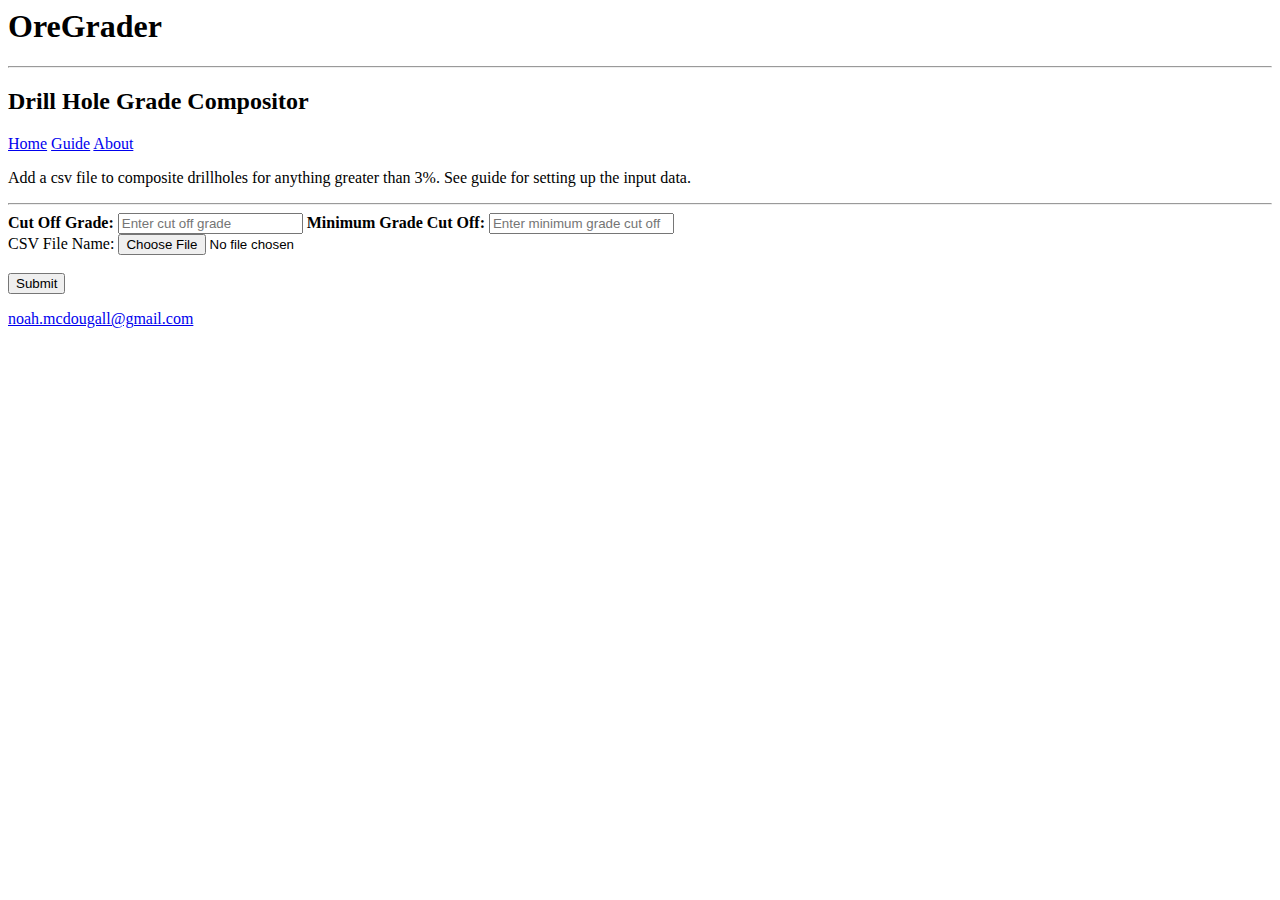
==== wsgi/static/index.html @ 941a213a "index.html" ====
<html>
<head>
	<meta charset="utf-8">
	<meta http-equiv="X-UA-Compatible" content="IE=edge,chrome=1">
	<title>OreGrader.com</title>
	<meta name="viewport" content="width=device-width">
	<link rel="stylesheet" href="/static/assets/css/main.css">
	<script src="https://ajax.googleapis.com/ajax/libs/jquery/2.1.4/jquery.min.js"></script>
	</head>
<body>
	<div class="wrapper">
		<section class="indexpage">
			<div class="header">
				<h1>OreGrader</h1>
				<hr/>
				<h2>Drill Hole Grade Compositor</h2>
				</div>
			<div class="menu">
				<p></p>
				<a href='/'>Home</a>
				<a href='/static/assets/pdf/Guide.pdf'>Guide</a>
				<a href='static/about.html'>About</a>
				<p></p>
				</div>
			<div class="body">
				<div class="col-1">
		      <p>Add a csv file to composite drillholes for anything greater than 3%.  See guide for setting up the input data.</p>
					<hr />
	        <label><b>Cut Off Grade:</b></label>
	        <input type="text" placeholder="Enter cut off grade" name="cutoffgrade" required>

	        <label><b>Minimum Grade Cut Off:</b></label>
	        <input type="text" placeholder="Enter minimum grade cut off" name="minimumgradecutoff" required>
					<form action="processdata" method="post" enctype="multipart/form-data">
		      	CSV File Name: <input type="file" name="myFile" /><br /><br />
		      	<input type="submit" />
		      </form>
				</div>
				<div class="col-1">
					<div class="corepiece"></div>
				</div>
			</div>
		</section></div>
	<div class="footer">
		<a href="mailto:noah.mcdougall@gmail.com">noah.mcdougall@gmail.com</a>
	</div>
</body></html>
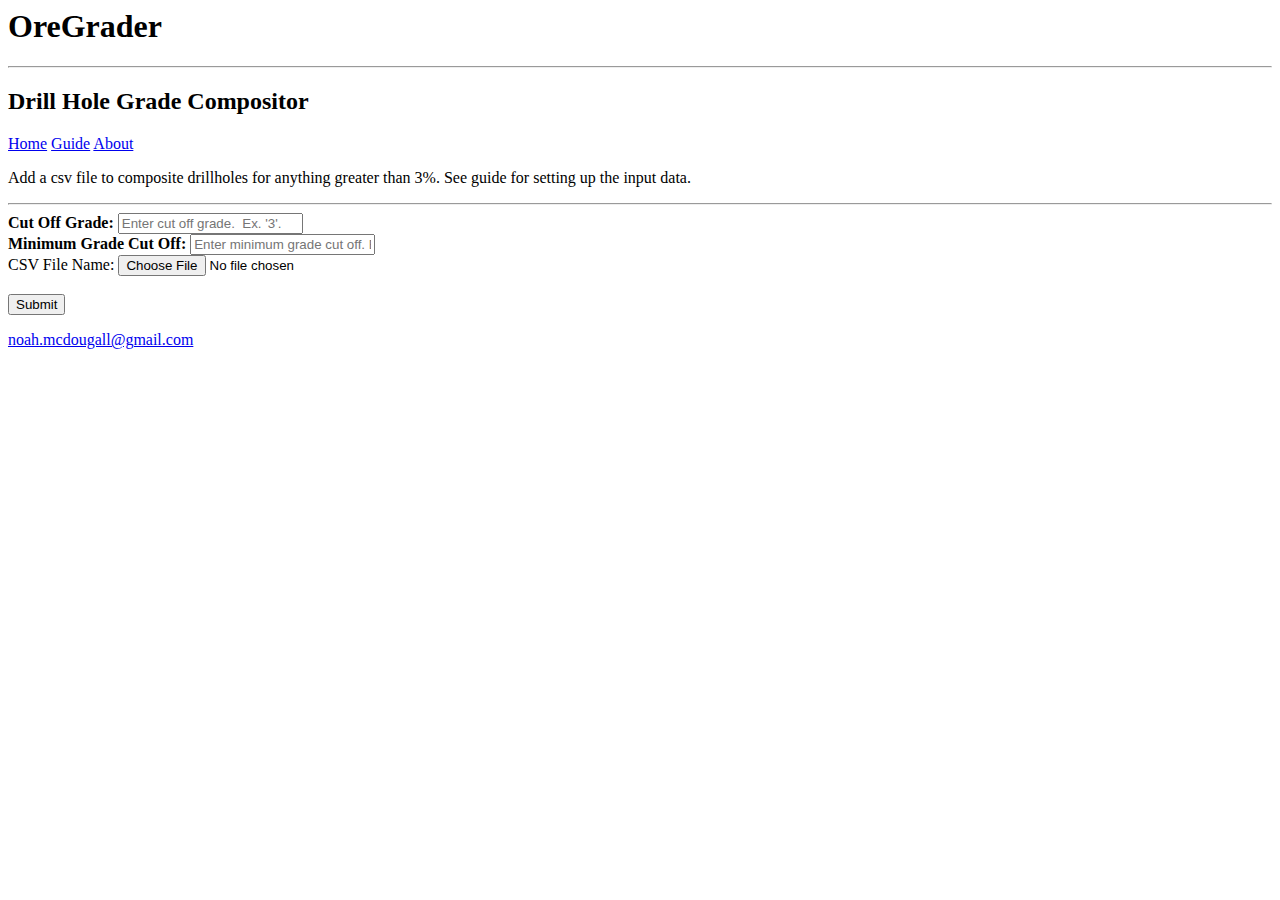
==== commit 57e77f70: "index.html" ====
--- a/wsgi/static/index.html
+++ b/wsgi/static/index.html
@@ -26,11 +26,14 @@
 				<div class="col-1">
 		      <p>Add a csv file to composite drillholes for anything greater than 3%.  See guide for setting up the input data.</p>
 					<hr />
+
 	        <label><b>Cut Off Grade:</b></label>
-	        <input type="text" placeholder="Enter cut off grade" name="cutoffgrade" required>
+	        <input type="text" placeholder="Enter cut off grade.  Ex. '3'." name="cutoffgrade" required>
+					<br>
 
 	        <label><b>Minimum Grade Cut Off:</b></label>
-	        <input type="text" placeholder="Enter minimum grade cut off" name="minimumgradecutoff" required>
+	        <input type="text" placeholder="Enter minimum grade cut off. Ex. '0.5'." name="minimumgradecutoff" required>
+					<br>
 					<form action="processdata" method="post" enctype="multipart/form-data">
 		      	CSV File Name: <input type="file" name="myFile" /><br /><br />
 		      	<input type="submit" />
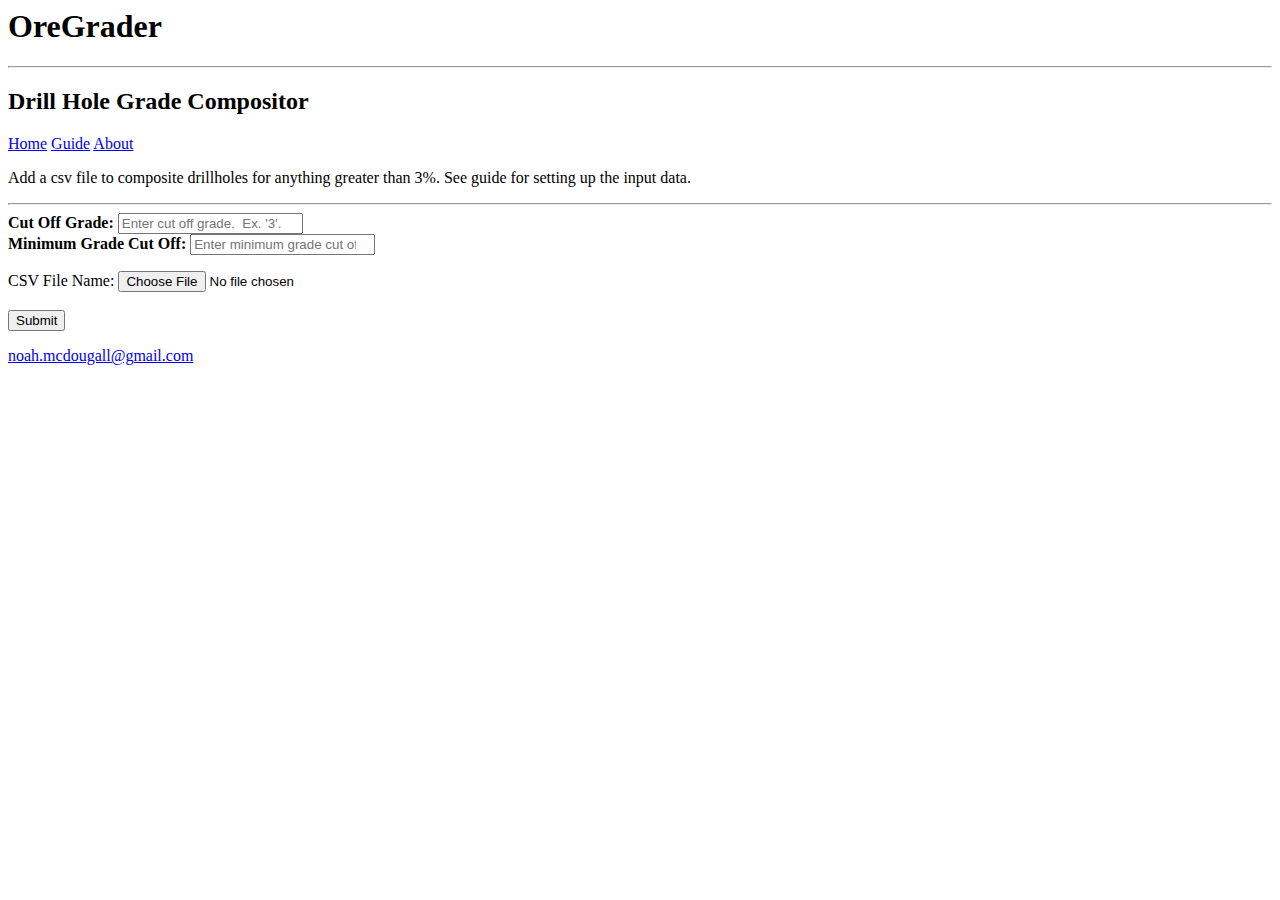
==== commit f94b5f83: "index and application" ====
--- a/wsgi/static/index.html
+++ b/wsgi/static/index.html
@@ -27,13 +27,16 @@
 		      <p>Add a csv file to composite drillholes for anything greater than 3%.  See guide for setting up the input data.</p>
 					<hr />
 
+					<form action="userinput" method="get">
 	        <label><b>Cut Off Grade:</b></label>
-	        <input type="text" placeholder="Enter cut off grade.  Ex. '3'." name="cutoffgrade" required>
+	        <input type="number" placeholder="Enter cut off grade.  Ex. '3'." step="0.01" name="cutoffgradein" required>
 					<br>
 
 	        <label><b>Minimum Grade Cut Off:</b></label>
-	        <input type="text" placeholder="Enter minimum grade cut off. Ex. '0.5'." name="minimumgradecutoff" required>
+	        <input type="number" placeholder="Enter minimum grade cut off. Ex. '0.5'." step="0.01" name="mincutoffgradein" required>
 					<br>
+					</form>
+
 					<form action="processdata" method="post" enctype="multipart/form-data">
 		      	CSV File Name: <input type="file" name="myFile" /><br /><br />
 		      	<input type="submit" />
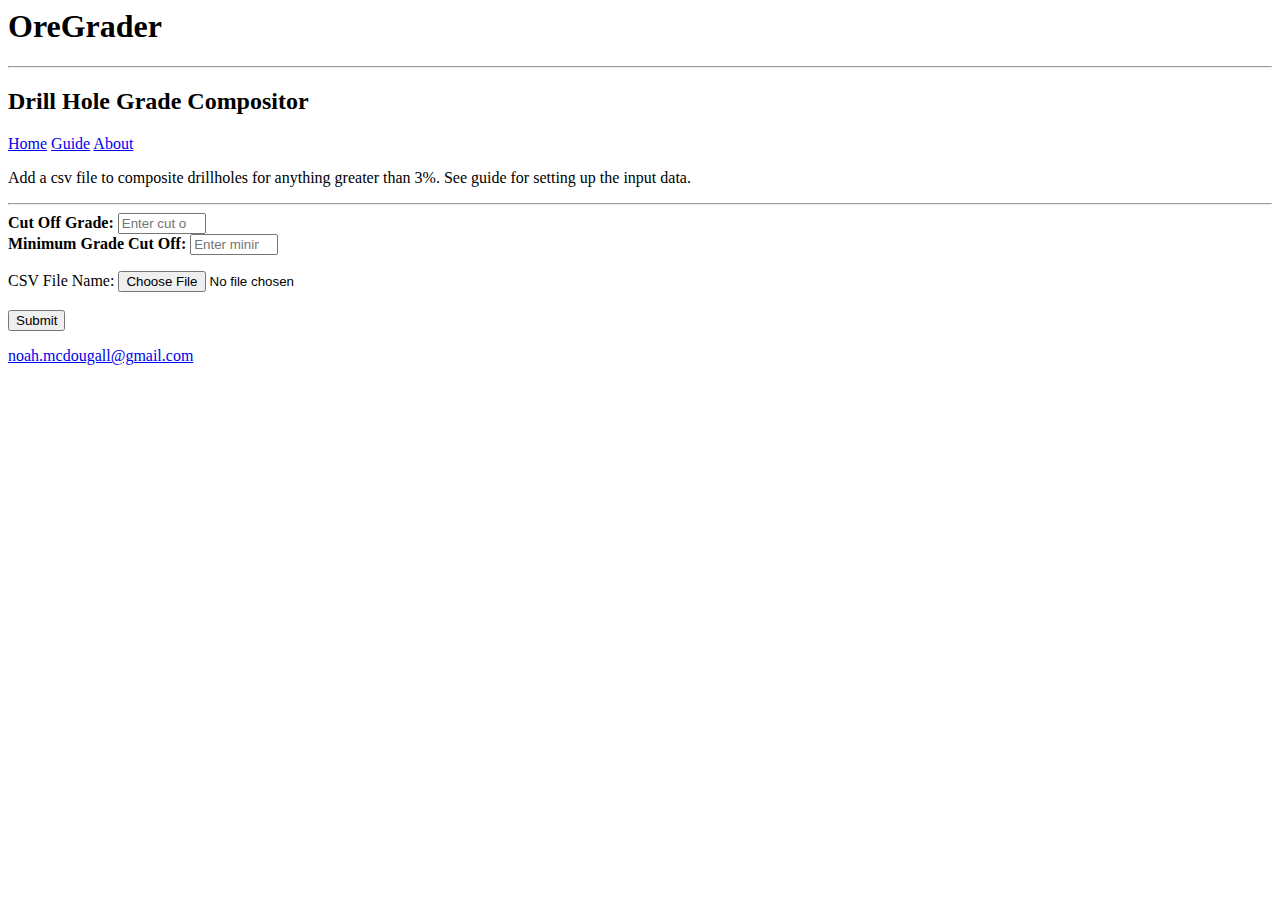
==== commit cf9b0c15: "index and application" ====
--- a/wsgi/static/index.html
+++ b/wsgi/static/index.html
@@ -27,14 +27,14 @@
 		      <p>Add a csv file to composite drillholes for anything greater than 3%.  See guide for setting up the input data.</p>
 					<hr />
 
-					<form action="userinput" method="get">
-	        <label><b>Cut Off Grade:</b></label>
-	        <input type="number" placeholder="Enter cut off grade.  Ex. '3'." step="0.01" name="cutoffgradein" required>
-					<br>
+					<form action="userinput" method="post">
+						<label><b>Cut Off Grade:</b></label>
+		        <input type="number" placeholder="Enter cut off grade.  Ex. '3'." step="0.01" name="cutoffgradein" min="0" max="100" required>
+						<br>
 
-	        <label><b>Minimum Grade Cut Off:</b></label>
-	        <input type="number" placeholder="Enter minimum grade cut off. Ex. '0.5'." step="0.01" name="mincutoffgradein" required>
-					<br>
+		        <label><b>Minimum Grade Cut Off:</b></label>
+		        <input type="number" placeholder="Enter minimum grade cut off. Ex. '0.5'." step="0.01" name="mingradecutoffin" min="0" max="100" required>
+						<br>
 					</form>
 
 					<form action="processdata" method="post" enctype="multipart/form-data">
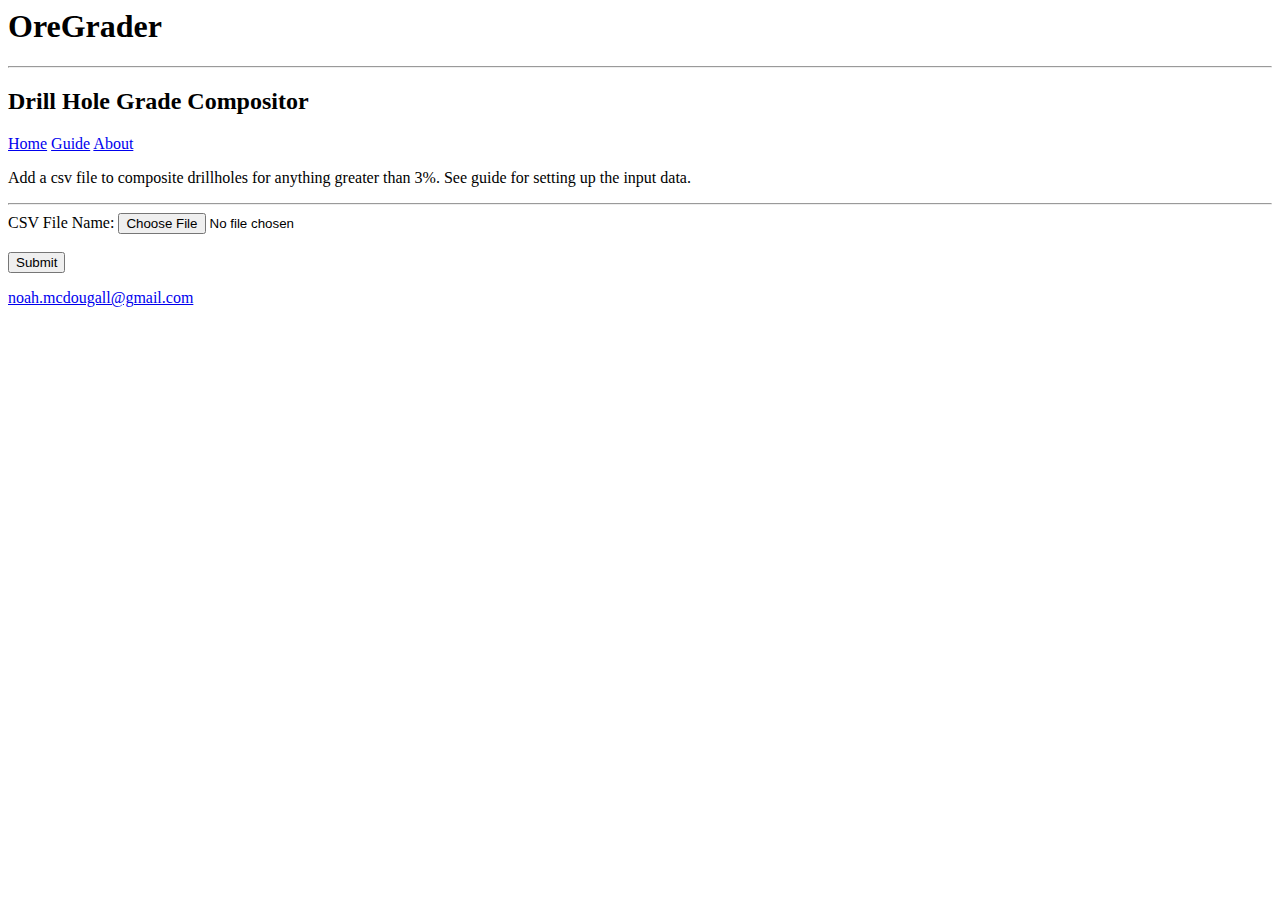
==== commit ea14baf1: "index and application" ====
--- a/wsgi/static/index.html
+++ b/wsgi/static/index.html
@@ -27,7 +27,7 @@
 		      <p>Add a csv file to composite drillholes for anything greater than 3%.  See guide for setting up the input data.</p>
 					<hr />
 
-					<form action="userinput" method="post">
+					<!-- <form action="userinput" method="post">
 						<label><b>Cut Off Grade:</b></label>
 		        <input type="number" placeholder="Enter cut off grade.  Ex. '3'." step="0.01" name="cutoffgradein" min="0" max="100" required>
 						<br>
@@ -35,7 +35,7 @@
 		        <label><b>Minimum Grade Cut Off:</b></label>
 		        <input type="number" placeholder="Enter minimum grade cut off. Ex. '0.5'." step="0.01" name="mingradecutoffin" min="0" max="100" required>
 						<br>
-					</form>
+					</form> -->
 
 					<form action="processdata" method="post" enctype="multipart/form-data">
 		      	CSV File Name: <input type="file" name="myFile" /><br /><br />
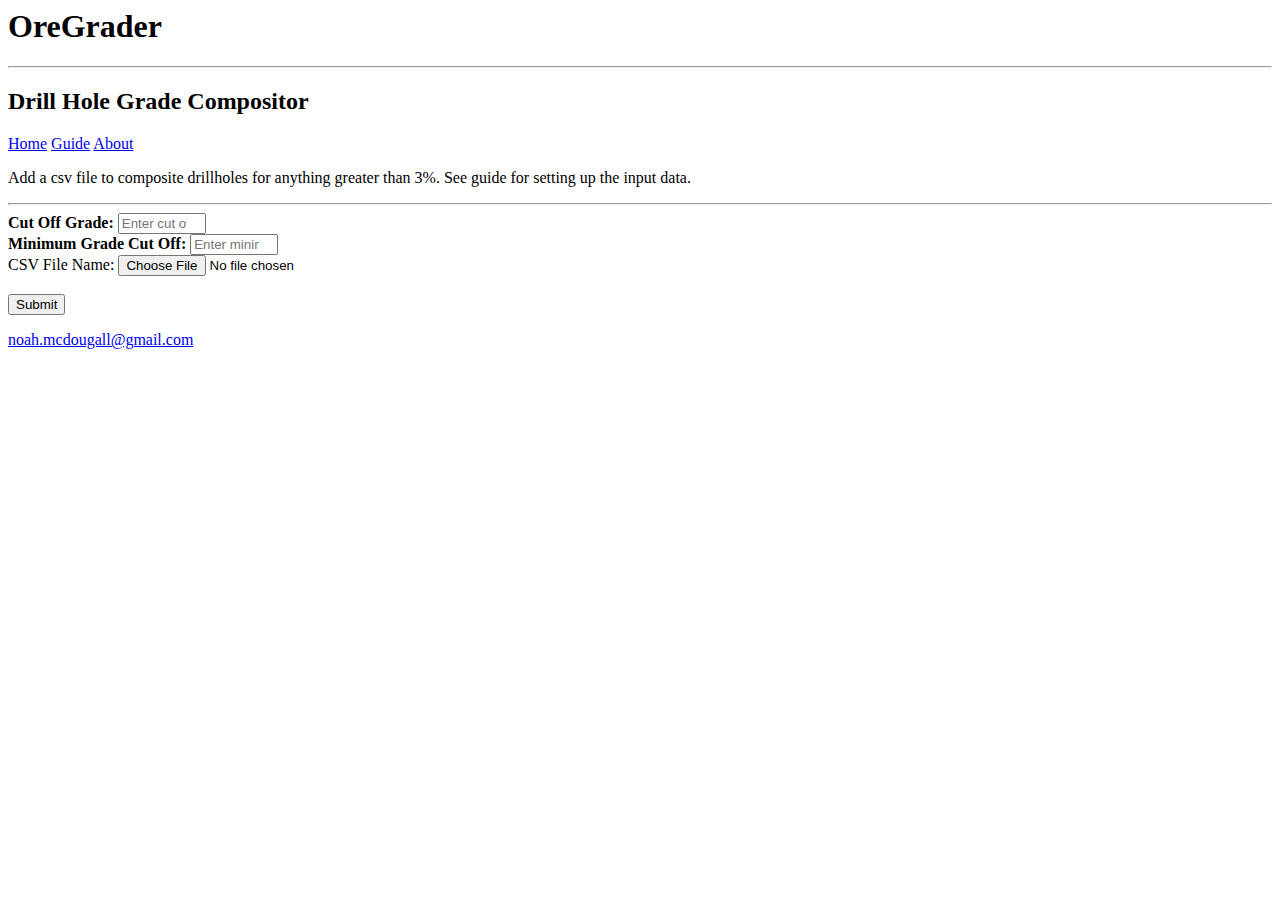
==== commit dae9d1e3: "application and index" ====
--- a/wsgi/static/index.html
+++ b/wsgi/static/index.html
@@ -27,7 +27,7 @@
 		      <p>Add a csv file to composite drillholes for anything greater than 3%.  See guide for setting up the input data.</p>
 					<hr />
 
-					<!-- <form action="userinput" method="post">
+					<form action="processdata" method="post" enctype="multipart/form-data">
 						<label><b>Cut Off Grade:</b></label>
 		        <input type="number" placeholder="Enter cut off grade.  Ex. '3'." step="0.01" name="cutoffgradein" min="0" max="100" required>
 						<br>
@@ -35,9 +35,7 @@
 		        <label><b>Minimum Grade Cut Off:</b></label>
 		        <input type="number" placeholder="Enter minimum grade cut off. Ex. '0.5'." step="0.01" name="mingradecutoffin" min="0" max="100" required>
 						<br>
-					</form> -->
 
-					<form action="processdata" method="post" enctype="multipart/form-data">
 		      	CSV File Name: <input type="file" name="myFile" /><br /><br />
 		      	<input type="submit" />
 		      </form>
